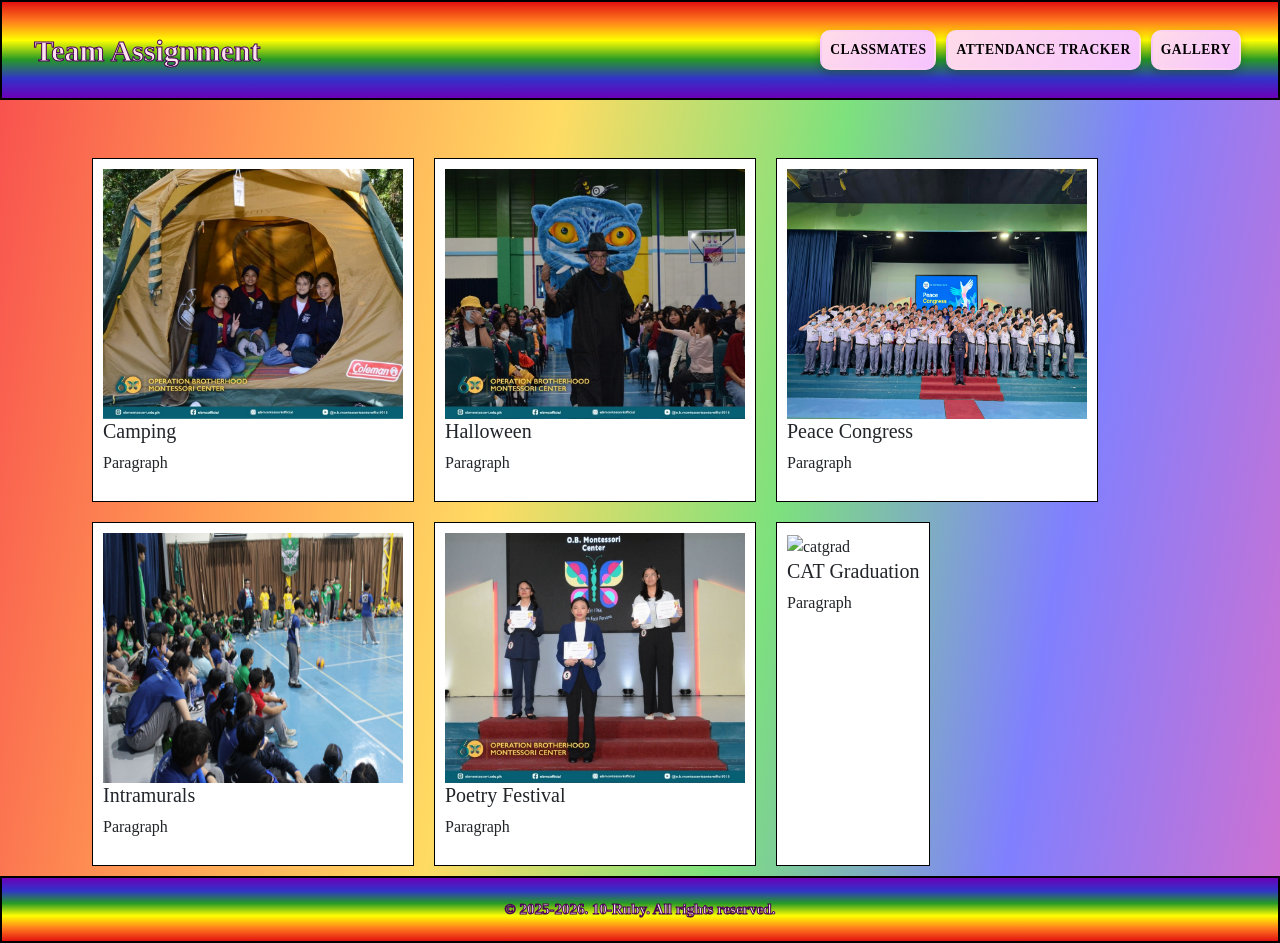
==== project.html @ 27acb665 "Add files via upload" ====
<!DOCTYPE html>
<html lang="en">
<head>
    <meta charset="UTF-8">
    <meta name="viewport" content="width=device-width, initial-scale=1.0">
    <link href="https://cdn.jsdelivr.net/npm/bootstrap@5.3.7/dist/css/bootstrap.min.css" rel="stylesheet" integrity="sha384-LN+7fdVzj6u52u30Kp6M/trliBMCMKTyK833zpbD+pXdCLuTusPj697FH4R/5mcr" crossorigin="anonymous">
    <script type="module" src="https://pyscript.net/releases/2024.1.1/core.js"></script>
    <link rel="stylesheet" href="style.css">
    <title>Gallery</title>
</head>
<body>
    <nav class="navbar navbar-expand-lg custom-navbar">
        <div class="container-fluid">
            <a class="navbar-brand fw-bold" href="#">Team Assignment</a>
            <button class="navbar-toggler" type="button" data-bs-toggle="collapse" data-bs-target="#navbarNav" aria-controls="navbarNav" aria-expanded="false" aria-label="Toggle navigation">
                <span class="navbar-toggler-icon"></span>
            </button>
            <div class="collapse navbar-collapse" id="navbarNav">
                <ul class="navbar-nav ms-auto">
                    <li class="nav-item">
                        <a class="nav-link" href=seatwork2.html>Classmates</a>
                    </li>
                    <li class="nav-item">
                        <a class="nav-link" href=skillstest.html>Attendance Tracker</a>
                    </li>
                    <li class="nav-item">
                        <a class="nav-link" href=project.html>Gallery</a>
                    </li>
                </ul>
            </div>
        </div>
    </nav>

    <br><br>

<div class="container">
    <div class="box">
        <img src="camping.png" alt="camping">
        <h5>Camping</h5>
        <p>Paragraph</p>
    </div>

    <div class="box">
        <img src="halloween.png" alt="halloween">
        <h5>Halloween</h5>
        <p>Paragraph</p>
    </div>

    <div class="box">
        <img src="peacecongress.png" alt="peacecongress">
        <h5>Peace Congress</h5>
        <p>Paragraph</p>
    </div>
</div>

<div class="container">
    <div class="box">
        <img src="intrams.png" alt="intrams">
        <h5>Intramurals</h5>
        <p>Paragraph</p>
    </div>

    <div class="box">
        <img src="poetryfes.png" alt="poetry">
        <h5>Poetry Festival</h5>
        <p>Paragraph</p>
    </div>

    <div class="box">
        <img src="" alt="catgrad">
        <h5>CAT Graduation</h5>
        <p>Paragraph</p>
    </div>
</div>

<center><footer>© 2025-2026. 10-Ruby. All rights reserved. </footer></center>
</body>
</html>
---- style.css ----
body {
    min-height: 100vh;
    background: linear-gradient(100deg,
        #f84e4e,
        #ff9a53,
        #ffdb63,
        #7de17d,
        #8080fe,
        #d070d0
    );
    background-repeat: no-repeat;
    background-size: cover;
    font-family: Verdana;
}

.custom-navbar{
    padding: 20px; 
    border: 2px solid black;
     background: linear-gradient(180deg,
        #e11111,
        #ff7b1d,
        yellow,
        #269a26,
        #3232ca,
        #6b00b7
    );
    background-repeat: no-repeat;
    background-size: cover;
}

.navbar-brand {
    font-size: 30px;
    color: rgb(255, 226, 240);
    -webkit-text-stroke: 1px rgb(75, 0, 85);
    font-weight: bold;
}

.navbar-nav .nav-link {
    background: linear-gradient(135deg, #ffdce8 0%, #f6c3ff 100%);
    color: black;
    margin: 8px 5px;
    border-radius: 10px;
    padding: 8px 20px ;
    transition: all 0.3s ease;
    font-weight: bold;
    border: 2px solid transparent;
    box-shadow: 0 4px 8px #00000033;
    text-transform: uppercase;
    font-size: 0.85rem;
    letter-spacing: 0.5px;
}

.container{
    display: flex;
}

.box{
    background-color: white;
    border: 1px solid black;
    margin: 10px;
    padding: 10px;
}

img{
    width: 300px;
    height: 250px;
}

footer{
    padding: 20px; 
    border: 2px solid black;
     background: linear-gradient(180deg,
         #6b00b7,
         #3232ca,
         #269a26,
         yellow,
         #ff7b1d,
         #e11111
    );
    background-repeat: no-repeat;
    background-size: cover;
    font-size: 15px;
    color: rgb(255, 226, 240);
    -webkit-text-stroke: 1px rgb(75, 0, 85);
    font-weight: bold;
}
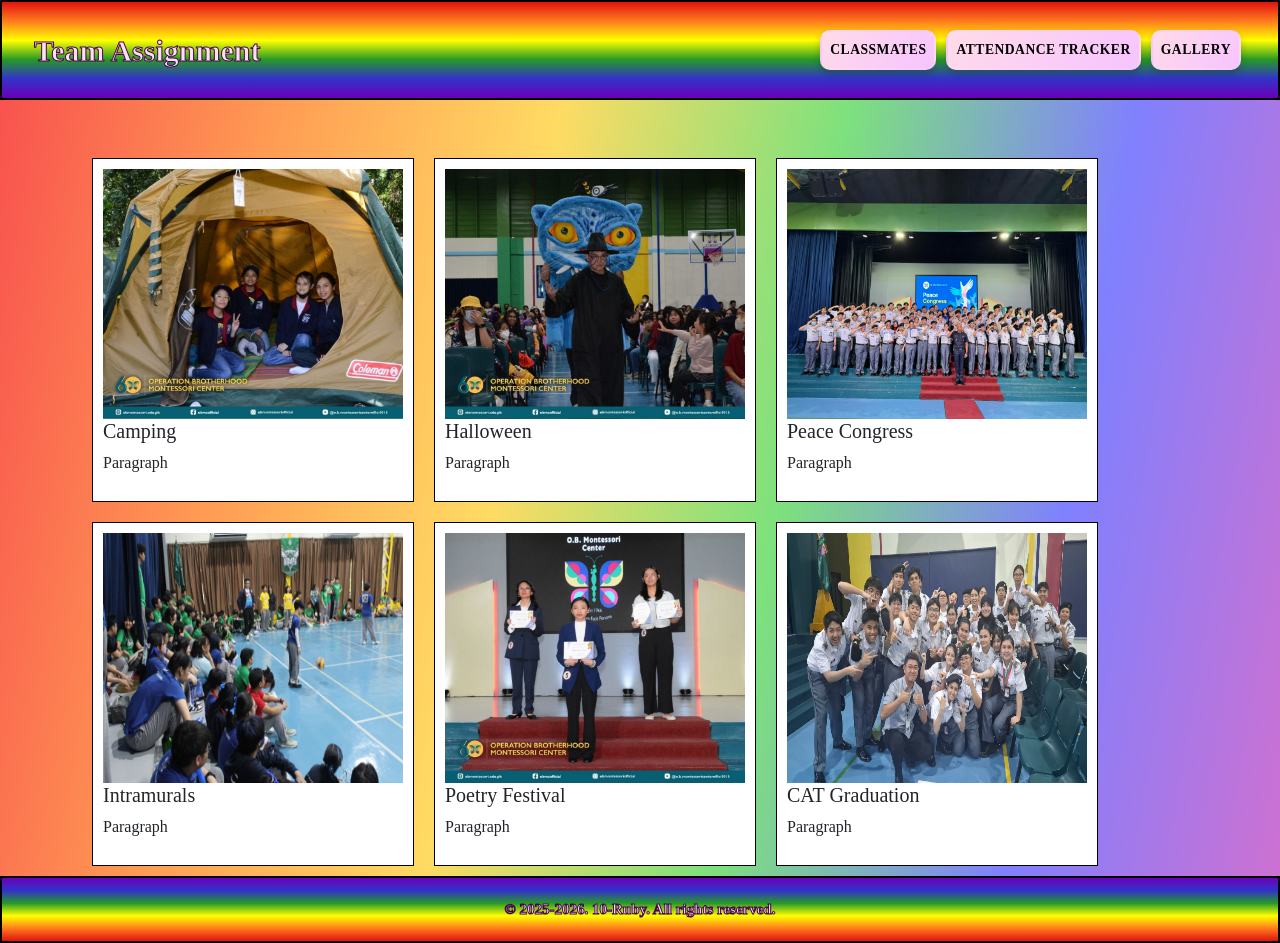
==== commit 54b0cb5c: "Update project.html" ====
--- a/project.html
+++ b/project.html
@@ -67,7 +67,7 @@
     </div>
 
     <div class="box">
-        <img src="" alt="catgrad">
+        <img src="catgrad.png" alt="catgrad">
         <h5>CAT Graduation</h5>
         <p>Paragraph</p>
     </div>
@@ -75,4 +75,4 @@
 
 <center><footer>© 2025-2026. 10-Ruby. All rights reserved. </footer></center>
 </body>
-</html>+</html>
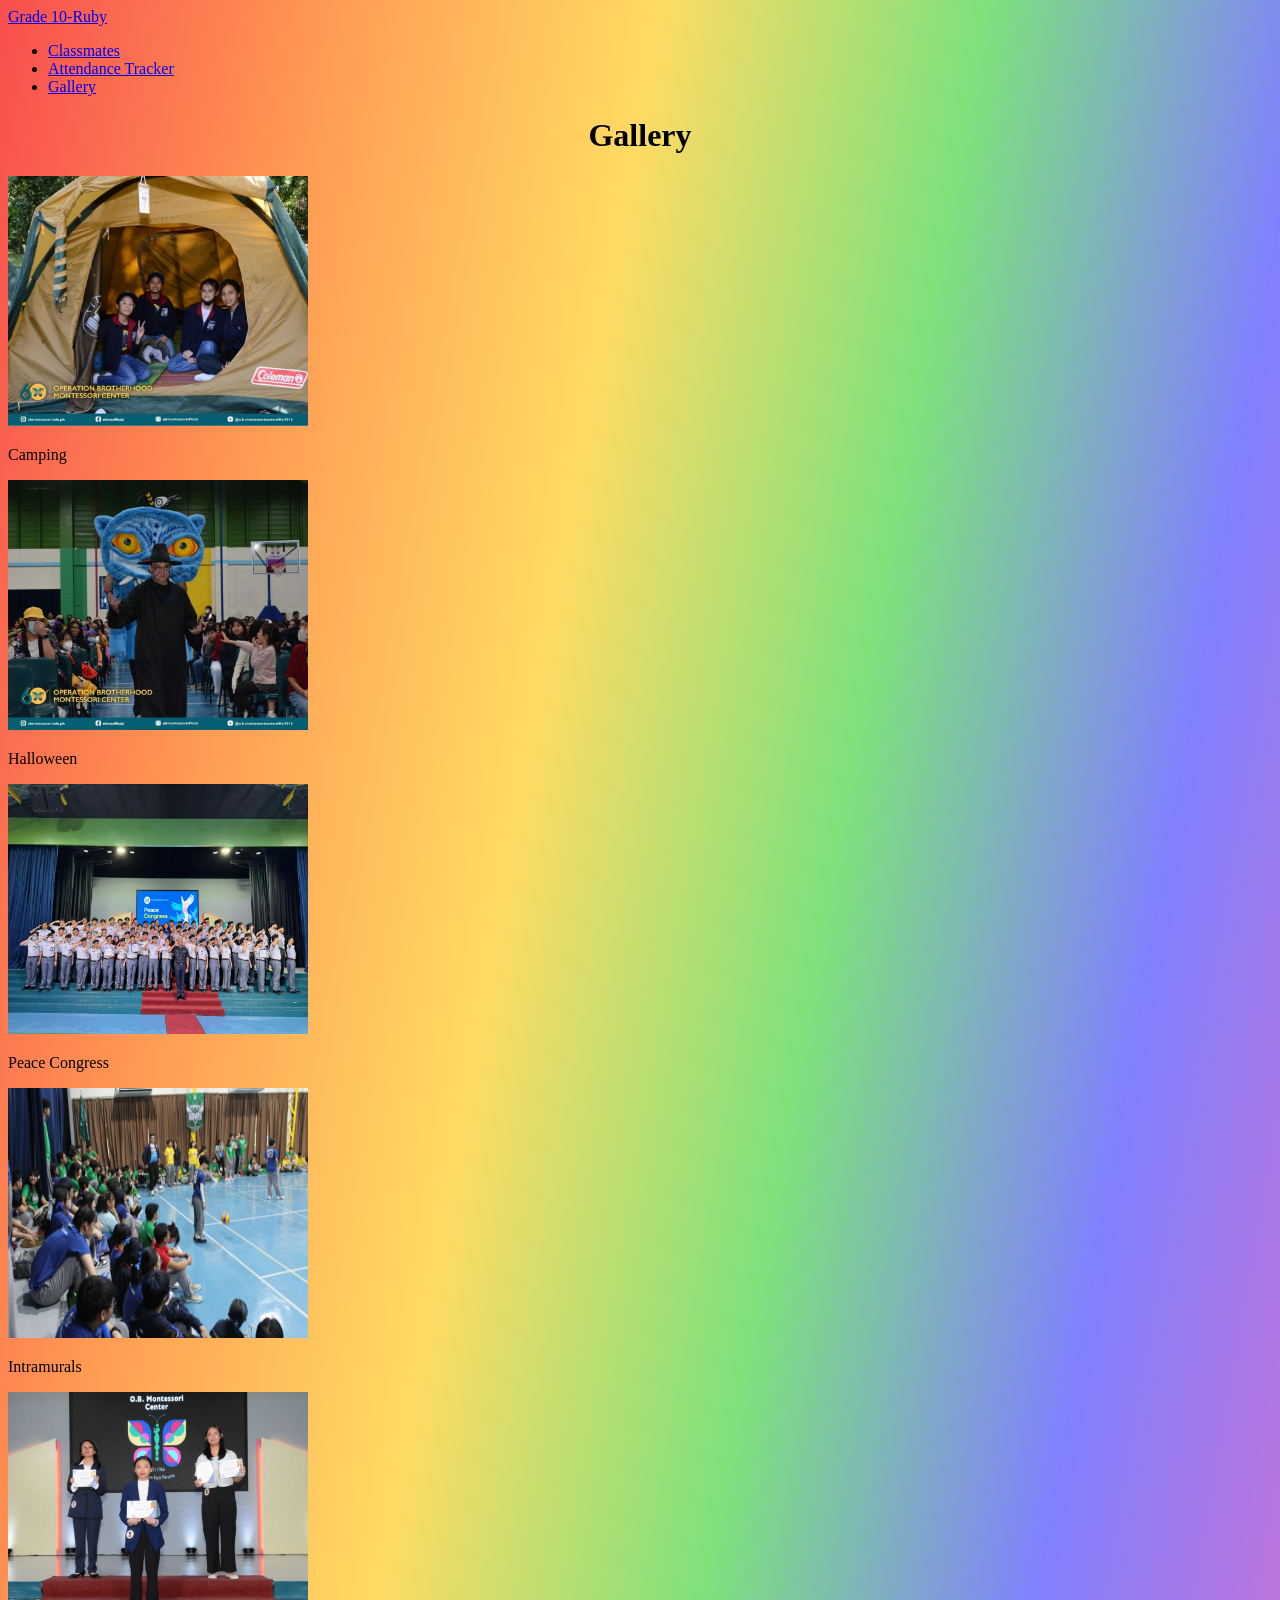
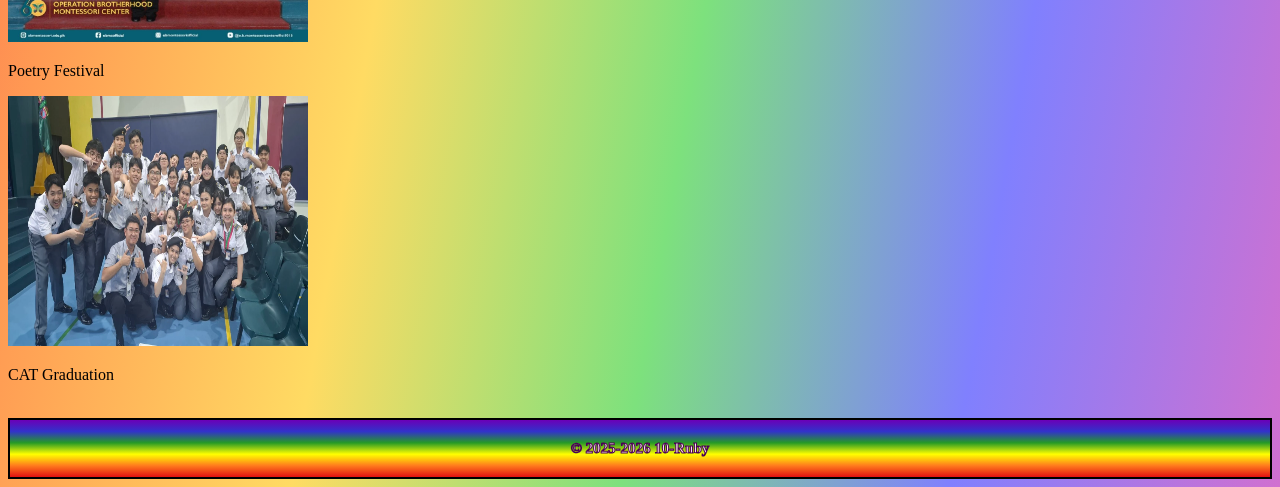
==== commit bd27a626: "Update project.html" ====
--- a/project.html
+++ b/project.html
@@ -1,78 +1,39 @@
 <!DOCTYPE html>
-<html lang="en">
+<html>
 <head>
-    <meta charset="UTF-8">
-    <meta name="viewport" content="width=device-width, initial-scale=1.0">
-    <link href="https://cdn.jsdelivr.net/npm/bootstrap@5.3.7/dist/css/bootstrap.min.css" rel="stylesheet" integrity="sha384-LN+7fdVzj6u52u30Kp6M/trliBMCMKTyK833zpbD+pXdCLuTusPj697FH4R/5mcr" crossorigin="anonymous">
+    <title>Gallery</title>
+
+    <link rel="stylesheet" href="https://pyscript.net/releases/2024.1.1/core.css">
     <script type="module" src="https://pyscript.net/releases/2024.1.1/core.js"></script>
     <link rel="stylesheet" href="style.css">
-    <title>Gallery</title>
-</head>
 <body>
-    <nav class="navbar navbar-expand-lg custom-navbar">
-        <div class="container-fluid">
-            <a class="navbar-brand fw-bold" href="#">Team Assignment</a>
-            <button class="navbar-toggler" type="button" data-bs-toggle="collapse" data-bs-target="#navbarNav" aria-controls="navbarNav" aria-expanded="false" aria-label="Toggle navigation">
-                <span class="navbar-toggler-icon"></span>
-            </button>
-            <div class="collapse navbar-collapse" id="navbarNav">
-                <ul class="navbar-nav ms-auto">
-                    <li class="nav-item">
-                        <a class="nav-link" href=seatwork2.html>Classmates</a>
-                    </li>
-                    <li class="nav-item">
-                        <a class="nav-link" href=skillstest.html>Attendance Tracker</a>
-                    </li>
-                    <li class="nav-item">
-                        <a class="nav-link" href=project.html>Gallery</a>
-                    </li>
-                </ul>
-            </div>
-        </div>
-    </nav>
 
-    <br><br>
+<nav>
+    <div class="nav-inner">
+        <a href="index.html" class="brand">Grade 10-Ruby</a>
+        <ul>
+            <li><a href="index.html">Classmates</a></li>
+            <li><a href="skillstest.html">Attendance Tracker</a></li>
+            <li><a href="project.html">Gallery</a></li>
+        </ul>
+    </div>
+</nav>
 
-<div class="container">
-    <div class="box">
-        <img src="camping.png" alt="camping">
-        <h5>Camping</h5>
-        <p>Paragraph</p>
-    </div>
+<h1 style="text-align:center;">Gallery</h1>
 
-    <div class="box">
-        <img src="halloween.png" alt="halloween">
-        <h5>Halloween</h5>
-        <p>Paragraph</p>
-    </div>
+<div class="gallery">
+    <div class="item"><img src="camping.png"><p>Camping</p></div>
+    <div class="item"><img src="halloween.png"><p>Halloween</p></div>
+    <div class="item"><img src="peacecongress.png"><p>Peace Congress</p></div>
 
-    <div class="box">
-        <img src="peacecongress.png" alt="peacecongress">
-        <h5>Peace Congress</h5>
-        <p>Paragraph</p>
-    </div>
+    <div class="item"><img src="intrams.png"><p>Intramurals</p></div>
+    <div class="item"><img src="poetryfes.png"><p>Poetry Festival</p></div>
+    <div class="item"><img src="catgrad.png"><p>CAT Graduation</p></div>
 </div>
 
-<div class="container">
-    <div class="box">
-        <img src="intrams.png" alt="intrams">
-        <h5>Intramurals</h5>
-        <p>Paragraph</p>
-    </div>
+<br>
 
-    <div class="box">
-        <img src="poetryfes.png" alt="poetry">
-        <h5>Poetry Festival</h5>
-        <p>Paragraph</p>
-    </div>
+<footer style="text-align:center;">© 2025-2026 10-Ruby</footer>
 
-    <div class="box">
-        <img src="catgrad.png" alt="catgrad">
-        <h5>CAT Graduation</h5>
-        <p>Paragraph</p>
-    </div>
-</div>
-
-<center><footer>© 2025-2026. 10-Ruby. All rights reserved. </footer></center>
 </body>
 </html>
--- a/style.css
+++ b/style.css
@@ -83,4 +83,6 @@
     color: rgb(255, 226, 240);
     -webkit-text-stroke: 1px rgb(75, 0, 85);
     font-weight: bold;
-}+}
+
+
